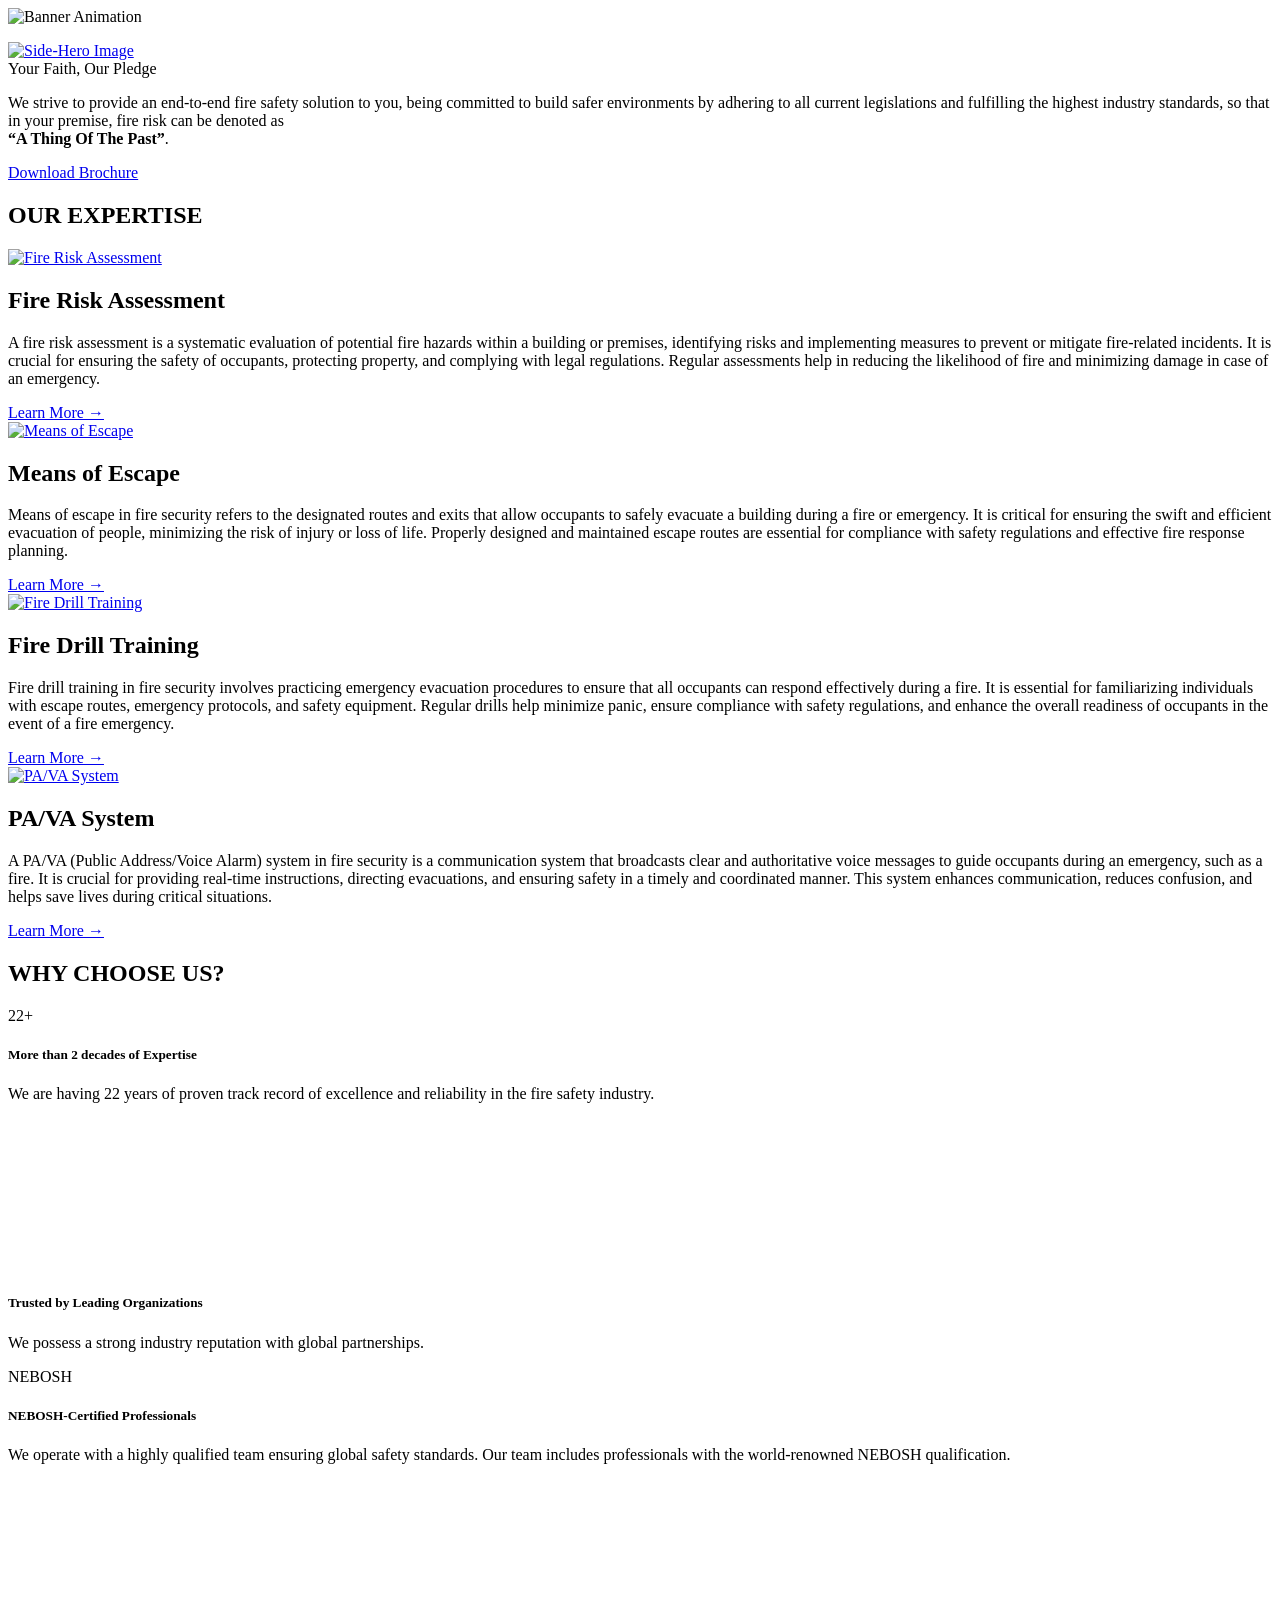
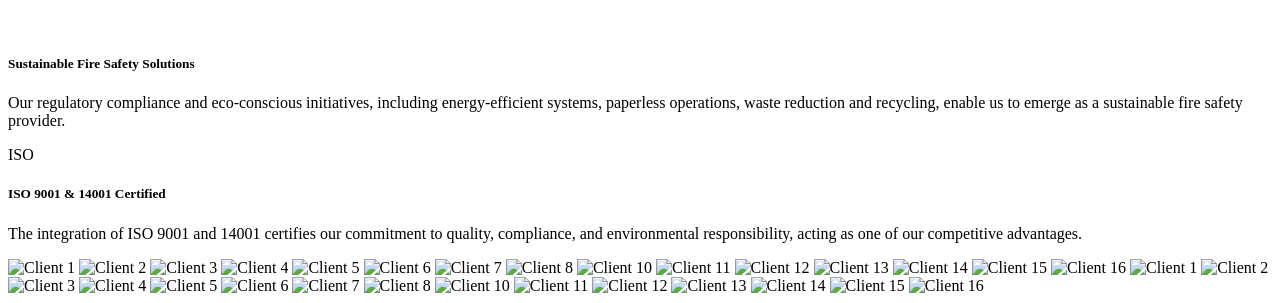
==== index.html @ bd14c338 "Update: 2026-01-04 16:46:43" ====
<!DOCTYPE html>
<html lang="en">

<head>
    <meta charset="UTF-8">
    <meta http-equiv="Content-Type" content="text/html;charset=UTF-8">
    <meta name="viewport" content="width=device-width, initial-scale=1.0">
    <meta name="description" content="Home | Aashtha Fire Engineers">
    <title>Home | Aashtha Fire Engineers</title>


    <!-- Linked CSS  -->
    <link rel="stylesheet" href="/styles/base.css">
    <link rel="stylesheet" href="/styles/shared/header.css">
    <link rel="stylesheet" href="/styles/shared/footer.css">
    <link rel="stylesheet" href="/styles/specific/home.css">
</head>

<body>
    <!-- Header Placeholder -->
    <div id="header-container"></div>

    <!-- Page Content -->
    <main id="main">
        <!-- Hero Section -->
        <section class="hero">

            <div class="hero-wrapper">
                <img src="/assets/media/fireVideo.webp" alt="Banner Animation">
                <div class="hero-overlay"></div>
            </div>

            <div class="hero-content">
                <div class="pages-box">
                    <div class="pages">
                        <p id="hero-heading"></p>
                        <a href="#" id="hero-link"><img id="hero-image" src="" alt="Side-Hero Image"></a>
                    </div>
                </div>
                <div class="intro">
                    <span>Your Faith, Our Pledge</span>
                    <p>We strive to provide an end-to-end fire safety solution to you,
                        being
                        committed to build safer environments by adhering to all current legislations and fulfilling the
                        highest
                        industry standards, so that in your premise, fire risk can be denoted as<br><strong>“A Thing Of The
                            Past”</strong>.
                    </p>
                    <a href="/"  id="downloadLink" class="download-brochure">Download Brochure</a>
                </div>
            </div>            
            
        </section>

        <!-- Quick Links  -->
        <section class="quick-links-container">
            <h1>OUR EXPERTISE</h1>
            <div class="quick-links">
                <div class="link-image">
                    <a href="../pages/fra.html"><img src="assets/images/siteImages/fraSmall.webp" id="linkImage"
                            alt="Fire Risk Assessment"></a>
                </div>
                <div class="link-info">
                    <h2>Fire Risk Assessment</h2>
                    <p>A fire risk assessment is a systematic evaluation of potential fire hazards within a
                        building or
                        premises, identifying risks and implementing measures to prevent or mitigate
                        fire-related
                        incidents. It is crucial for ensuring the safety of occupants, protecting property, and
                        complying with legal regulations. Regular assessments help in reducing the likelihood of
                        fire
                        and minimizing damage in case of an emergency.</p>
                    <a href="../pages/fra.html" class="serviceLink">Learn More →</a>
                </div>
            </div>
            <div class="quick-links">
                <div class="link-image">
                    <a href="../pages/escape.html"><img src="assets/images/siteImages/escapeSmall.webp" id="linkImage"
                            alt="Means of Escape"></a>
                </div>
                <div class="link-info">
                    <h2>Means of Escape</h2>
                    <p>Means of escape in fire security refers to the designated routes and exits that allow
                        occupants
                        to safely evacuate a building during a fire or emergency. It is critical for ensuring
                        the swift
                        and efficient evacuation of people, minimizing the risk of injury or loss of life.
                        Properly
                        designed and maintained escape routes are essential for compliance with safety
                        regulations and
                        effective fire response planning.</p>
                    <a href="../pages/escape.html" class="serviceLink">Learn More →</a>
                </div>
            </div>
            <div class="quick-links">
                <div class="link-image">
                    <a href="../pages/firedrill.html"><img src="assets/images/siteImages/firedrill.webp" id="linkImage"
                            alt="Fire Drill Training"></a>
                </div>
                <div class="link-info">
                    <h2>Fire Drill Training</h2>
                    <p>Fire drill training in fire security involves practicing emergency evacuation procedures
                        to
                        ensure that all occupants can respond effectively during a fire. It is essential for
                        familiarizing individuals with escape routes, emergency protocols, and safety equipment.
                        Regular
                        drills help minimize panic, ensure compliance with safety regulations, and enhance the
                        overall
                        readiness of occupants in the event of a fire emergency.</p>
                    <a href="../pages/firedrill.html" class="serviceLink">Learn More →</a>
                </div>
            </div>
            <div class="quick-links">
                <div class="link-image">
                    <a href="../pages/pava.html"><img src="assets/images/siteImages/pava.webp" id="linkImage"
                            alt="PA/VA System"></a>
                </div>
                <div class="link-info">
                    <h2>PA/VA System</h2>
                    <p>A PA/VA (Public Address/Voice Alarm) system in fire security is a communication system
                        that
                        broadcasts clear and authoritative voice messages to guide occupants during an
                        emergency, such
                        as a fire. It is crucial for providing real-time instructions, directing evacuations,
                        and
                        ensuring safety in a timely and coordinated manner. This system enhances communication,
                        reduces
                        confusion, and helps save lives during critical situations.</p>

                    <a href="../pages/pava.html" class="serviceLink">Learn More →</a>
                </div>
            </div>
        </section>

        <section class="why-us">
            <h2>WHY CHOOSE US?</h2>

            <div class="card-wrapper">
                <div class="card-container">
                    <span>22+</span>
                    <h5>More than 2 decades of Expertise</h5>
                    <p>We are having 22 years of proven track record of excellence and reliability in the fire safety industry.</p>
                </div>
                <div class="card-container">
                    <span><svg class="icon"><use href="../assets/icons.svg#trust-icon" /></svg></span>
                    <h5>Trusted by Leading Organizations</h5>
                    <p>We possess a strong industry reputation with global partnerships.</p>
                </div>
                <div class="card-container">
                    <span>NEBOSH</span>
                    <h5>NEBOSH-Certified Professionals</h5>
                    <p>We operate with a highly qualified team ensuring global safety standards. Our team includes professionals with the world-renowned NEBOSH qualification.</p>
                </div>
                <div class="card-container">
                    <span><svg class="icon"><use href="../assets/icons.svg#sustain-icon" /></svg></span>
                    <h5>Sustainable Fire Safety Solutions</h5>
                    <p>Our regulatory compliance and eco-conscious initiatives, including energy-efficient systems, paperless operations, waste reduction and recycling, enable us to emerge as a sustainable fire safety provider.</p>
                </div>
                <div class="card-container">
                    <span>ISO</span>
                    <h5>ISO 9001 & 14001 Certified</h5>
                    <p>The integration of ISO 9001 and 14001 certifies our commitment to quality, compliance, and environmental responsibility, acting as one of our competitive advantages.</p>
                </div>
            </div>

        </section>

        <section class="clients-section">
            <div class="marquee-container">
                <div class="marquee-track">
                    <img src="assets/images/clients/a.webp" class="client-logo" alt="Client 1">
                    <img src="assets/images/clients/b.webp" class="client-logo" alt="Client 2">
                    <img src="assets/images/clients/c.webp" class="client-logo" alt="Client 3">
                    <img src="assets/images/clients/d.webp" class="client-logo" alt="Client 4">
                    <img src="assets/images/clients/e.webp" class="client-logo" alt="Client 5">
                    <img src="assets/images/clients/f.webp" class="client-logo" alt="Client 6">
                    <img src="assets/images/clients/g.webp" class="client-logo" alt="Client 7">
                    <img src="assets/images/clients/h.webp" class="client-logo" alt="Client 8">
                    <img src="assets/images/clients/j.webp" class="client-logo" alt="Client 10">
                    <img src="assets/images/clients/k.webp" class="client-logo" alt="Client 11">
                    <img src="assets/images/clients/l.webp" class="client-logo" alt="Client 12">
                    <img src="assets/images/clients/m.webp" class="client-logo" alt="Client 13">
                    <img src="assets/images/clients/n.webp" class="client-logo" alt="Client 14">
                    <img src="assets/images/clients/o.webp" class="client-logo" alt="Client 15">
                    <img src="assets/images/clients/p.webp" class="client-logo" alt="Client 16">

                    <img src="assets/images/clients/a.webp" class="client-logo" alt="Client 1">
                    <img src="assets/images/clients/b.webp" class="client-logo" alt="Client 2">
                    <img src="assets/images/clients/c.webp" class="client-logo" alt="Client 3">
                    <img src="assets/images/clients/d.webp" class="client-logo" alt="Client 4">
                    <img src="assets/images/clients/e.webp" class="client-logo" alt="Client 5">
                    <img src="assets/images/clients/f.webp" class="client-logo" alt="Client 6">
                    <img src="assets/images/clients/g.webp" class="client-logo" alt="Client 7">
                    <img src="assets/images/clients/h.webp" class="client-logo" alt="Client 8">
                    <img src="assets/images/clients/j.webp" class="client-logo" alt="Client 10">
                    <img src="assets/images/clients/k.webp" class="client-logo" alt="Client 11">
                    <img src="assets/images/clients/l.webp" class="client-logo" alt="Client 12">
                    <img src="assets/images/clients/m.webp" class="client-logo" alt="Client 13">
                    <img src="assets/images/clients/n.webp" class="client-logo" alt="Client 14">
                    <img src="assets/images/clients/o.webp" class="client-logo" alt="Client 15">
                    <img src="assets/images/clients/p.webp" class="client-logo" alt="Client 16">
                </div>
            </div>
        </section>

    </main>

    <!-- Footer Placeholder -->
    <div id="footer-container"></div>

    <!-- JavaScript -->
    <script src="scripts/main.js"></script>
</body>

</html>
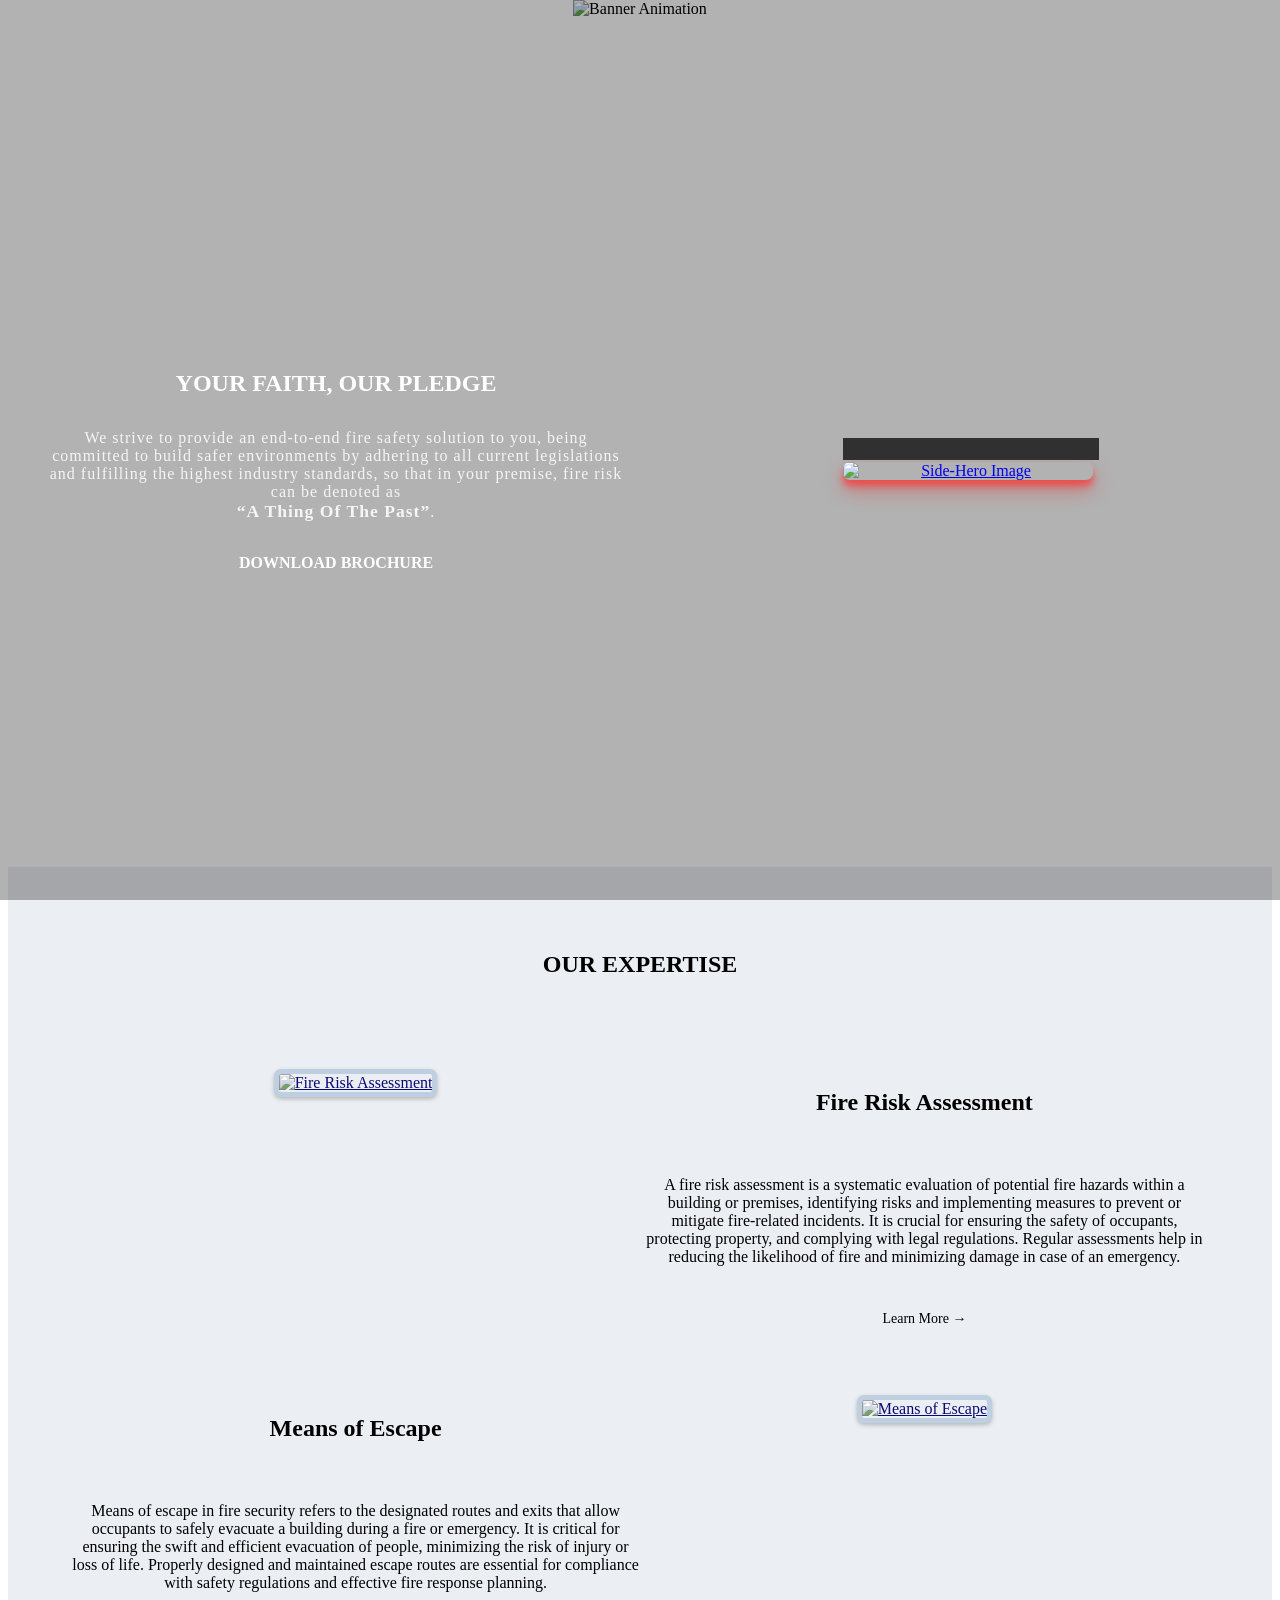
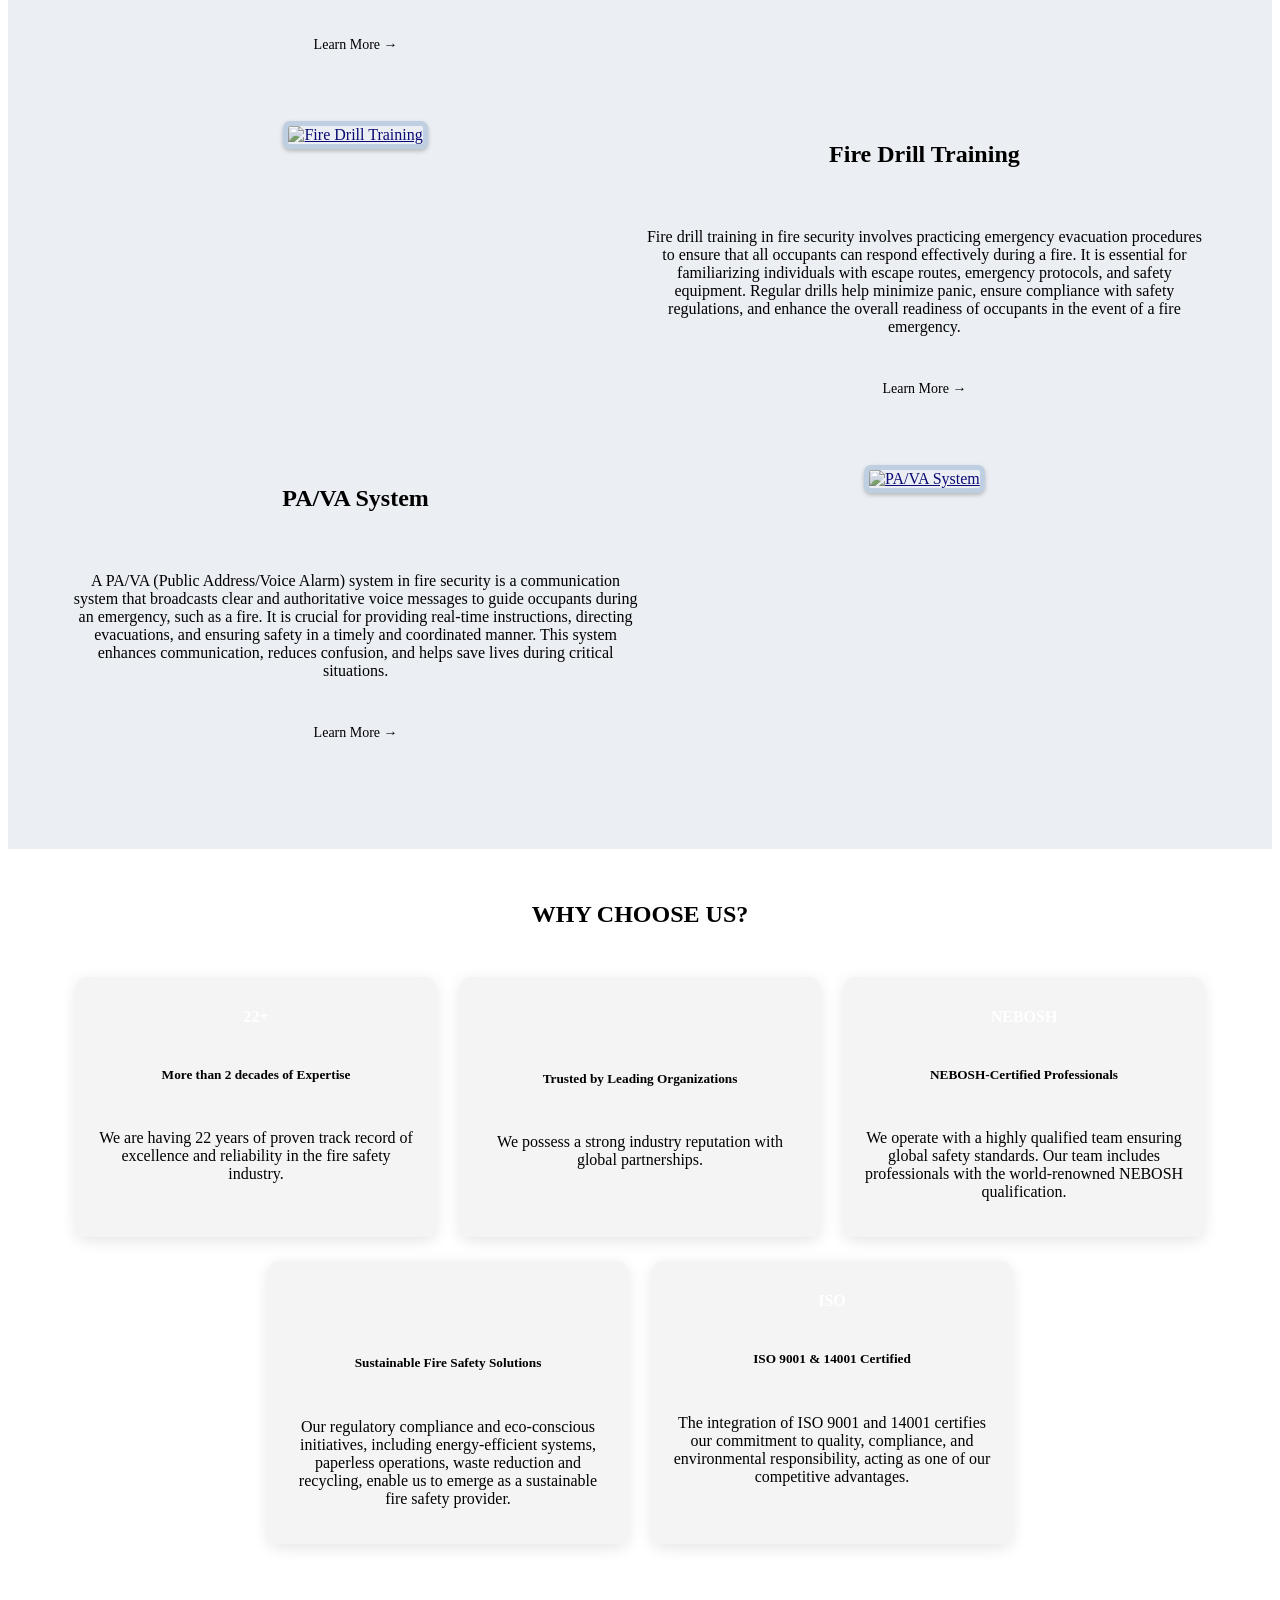
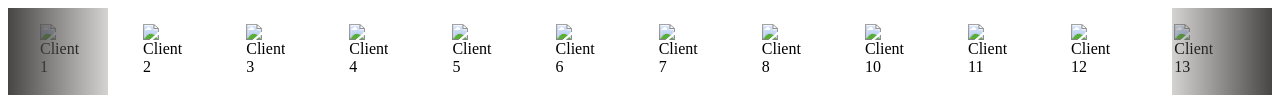
==== commit 6c9026aa: "Update: 2026-01-18 18:08:21" ====
--- a/index.html
+++ b/index.html
@@ -57,7 +57,7 @@
             <h1>OUR EXPERTISE</h1>
             <div class="quick-links">
                 <div class="link-image">
-                    <a href="../pages/fra.html"><img src="assets/images/siteImages/fraSmall.webp" id="linkImage"
+                    <a href="/pages/fra.html"><img src="/assets/images/siteImages/fraSmall.webp" id="linkImage"
                             alt="Fire Risk Assessment"></a>
                 </div>
                 <div class="link-info">
@@ -70,12 +70,12 @@
                         complying with legal regulations. Regular assessments help in reducing the likelihood of
                         fire
                         and minimizing damage in case of an emergency.</p>
-                    <a href="../pages/fra.html" class="serviceLink">Learn More →</a>
-                </div>
-            </div>
-            <div class="quick-links">
-                <div class="link-image">
-                    <a href="../pages/escape.html"><img src="assets/images/siteImages/escapeSmall.webp" id="linkImage"
+                    <a href="/pages/fra.html" class="serviceLink">Learn More →</a>
+                </div>
+            </div>
+            <div class="quick-links">
+                <div class="link-image">
+                    <a href="/pages/escape.html"><img src="/assets/images/siteImages/escapeSmall.webp" id="linkImage"
                             alt="Means of Escape"></a>
                 </div>
                 <div class="link-info">
@@ -89,12 +89,12 @@
                         designed and maintained escape routes are essential for compliance with safety
                         regulations and
                         effective fire response planning.</p>
-                    <a href="../pages/escape.html" class="serviceLink">Learn More →</a>
-                </div>
-            </div>
-            <div class="quick-links">
-                <div class="link-image">
-                    <a href="../pages/firedrill.html"><img src="assets/images/siteImages/firedrill.webp" id="linkImage"
+                    <a href="/pages/escape.html" class="serviceLink">Learn More →</a>
+                </div>
+            </div>
+            <div class="quick-links">
+                <div class="link-image">
+                    <a href="/pages/firedrill.html"><img src="/assets/images/siteImages/firedrill.webp" id="linkImage"
                             alt="Fire Drill Training"></a>
                 </div>
                 <div class="link-info">
@@ -107,12 +107,12 @@
                         drills help minimize panic, ensure compliance with safety regulations, and enhance the
                         overall
                         readiness of occupants in the event of a fire emergency.</p>
-                    <a href="../pages/firedrill.html" class="serviceLink">Learn More →</a>
-                </div>
-            </div>
-            <div class="quick-links">
-                <div class="link-image">
-                    <a href="../pages/pava.html"><img src="assets/images/siteImages/pava.webp" id="linkImage"
+                    <a href="/pages/firedrill.html" class="serviceLink">Learn More →</a>
+                </div>
+            </div>
+            <div class="quick-links">
+                <div class="link-image">
+                    <a href="/pages/pava.html"><img src="/assets/images/siteImages/pava.webp" id="linkImage"
                             alt="PA/VA System"></a>
                 </div>
                 <div class="link-info">
@@ -127,7 +127,7 @@
                         reduces
                         confusion, and helps save lives during critical situations.</p>
 
-                    <a href="../pages/pava.html" class="serviceLink">Learn More →</a>
+                    <a href="/pages/pava.html" class="serviceLink">Learn More →</a>
                 </div>
             </div>
         </section>
@@ -142,7 +142,7 @@
                     <p>We are having 22 years of proven track record of excellence and reliability in the fire safety industry.</p>
                 </div>
                 <div class="card-container">
-                    <span><svg class="icon"><use href="../assets/icons.svg#trust-icon" /></svg></span>
+                    <span><svg class="icon"><use href="/assets/icons.svg#trust-icon" /></svg></span>
                     <h5>Trusted by Leading Organizations</h5>
                     <p>We possess a strong industry reputation with global partnerships.</p>
                 </div>
@@ -152,7 +152,7 @@
                     <p>We operate with a highly qualified team ensuring global safety standards. Our team includes professionals with the world-renowned NEBOSH qualification.</p>
                 </div>
                 <div class="card-container">
-                    <span><svg class="icon"><use href="../assets/icons.svg#sustain-icon" /></svg></span>
+                    <span><svg class="icon"><use href="/assets/icons.svg#sustain-icon" /></svg></span>
                     <h5>Sustainable Fire Safety Solutions</h5>
                     <p>Our regulatory compliance and eco-conscious initiatives, including energy-efficient systems, paperless operations, waste reduction and recycling, enable us to emerge as a sustainable fire safety provider.</p>
                 </div>
@@ -168,37 +168,37 @@
         <section class="clients-section">
             <div class="marquee-container">
                 <div class="marquee-track">
-                    <img src="assets/images/clients/a.webp" class="client-logo" alt="Client 1">
-                    <img src="assets/images/clients/b.webp" class="client-logo" alt="Client 2">
-                    <img src="assets/images/clients/c.webp" class="client-logo" alt="Client 3">
-                    <img src="assets/images/clients/d.webp" class="client-logo" alt="Client 4">
-                    <img src="assets/images/clients/e.webp" class="client-logo" alt="Client 5">
-                    <img src="assets/images/clients/f.webp" class="client-logo" alt="Client 6">
-                    <img src="assets/images/clients/g.webp" class="client-logo" alt="Client 7">
-                    <img src="assets/images/clients/h.webp" class="client-logo" alt="Client 8">
-                    <img src="assets/images/clients/j.webp" class="client-logo" alt="Client 10">
-                    <img src="assets/images/clients/k.webp" class="client-logo" alt="Client 11">
-                    <img src="assets/images/clients/l.webp" class="client-logo" alt="Client 12">
-                    <img src="assets/images/clients/m.webp" class="client-logo" alt="Client 13">
-                    <img src="assets/images/clients/n.webp" class="client-logo" alt="Client 14">
-                    <img src="assets/images/clients/o.webp" class="client-logo" alt="Client 15">
-                    <img src="assets/images/clients/p.webp" class="client-logo" alt="Client 16">
-
-                    <img src="assets/images/clients/a.webp" class="client-logo" alt="Client 1">
-                    <img src="assets/images/clients/b.webp" class="client-logo" alt="Client 2">
-                    <img src="assets/images/clients/c.webp" class="client-logo" alt="Client 3">
-                    <img src="assets/images/clients/d.webp" class="client-logo" alt="Client 4">
-                    <img src="assets/images/clients/e.webp" class="client-logo" alt="Client 5">
-                    <img src="assets/images/clients/f.webp" class="client-logo" alt="Client 6">
-                    <img src="assets/images/clients/g.webp" class="client-logo" alt="Client 7">
-                    <img src="assets/images/clients/h.webp" class="client-logo" alt="Client 8">
-                    <img src="assets/images/clients/j.webp" class="client-logo" alt="Client 10">
-                    <img src="assets/images/clients/k.webp" class="client-logo" alt="Client 11">
-                    <img src="assets/images/clients/l.webp" class="client-logo" alt="Client 12">
-                    <img src="assets/images/clients/m.webp" class="client-logo" alt="Client 13">
-                    <img src="assets/images/clients/n.webp" class="client-logo" alt="Client 14">
-                    <img src="assets/images/clients/o.webp" class="client-logo" alt="Client 15">
-                    <img src="assets/images/clients/p.webp" class="client-logo" alt="Client 16">
+                    <img src="/assets/images/clients/a.webp" class="client-logo" alt="Client 1">
+                    <img src="/assets/images/clients/b.webp" class="client-logo" alt="Client 2">
+                    <img src="/assets/images/clients/c.webp" class="client-logo" alt="Client 3">
+                    <img src="/assets/images/clients/d.webp" class="client-logo" alt="Client 4">
+                    <img src="/assets/images/clients/e.webp" class="client-logo" alt="Client 5">
+                    <img src="/assets/images/clients/f.webp" class="client-logo" alt="Client 6">
+                    <img src="/assets/images/clients/g.webp" class="client-logo" alt="Client 7">
+                    <img src="/assets/images/clients/h.webp" class="client-logo" alt="Client 8">
+                    <img src="/assets/images/clients/j.webp" class="client-logo" alt="Client 10">
+                    <img src="/assets/images/clients/k.webp" class="client-logo" alt="Client 11">
+                    <img src="/assets/images/clients/l.webp" class="client-logo" alt="Client 12">
+                    <img src="/assets/images/clients/m.webp" class="client-logo" alt="Client 13">
+                    <img src="/assets/images/clients/n.webp" class="client-logo" alt="Client 14">
+                    <img src="/assets/images/clients/o.webp" class="client-logo" alt="Client 15">
+                    <img src="/assets/images/clients/p.webp" class="client-logo" alt="Client 16">
+
+                    <img src="/assets/images/clients/a.webp" class="client-logo" alt="Client 1">
+                    <img src="/assets/images/clients/b.webp" class="client-logo" alt="Client 2">
+                    <img src="/assets/images/clients/c.webp" class="client-logo" alt="Client 3">
+                    <img src="/assets/images/clients/d.webp" class="client-logo" alt="Client 4">
+                    <img src="/assets/images/clients/e.webp" class="client-logo" alt="Client 5">
+                    <img src="/assets/images/clients/f.webp" class="client-logo" alt="Client 6">
+                    <img src="/assets/images/clients/g.webp" class="client-logo" alt="Client 7">
+                    <img src="/assets/images/clients/h.webp" class="client-logo" alt="Client 8">
+                    <img src="/assets/images/clients/j.webp" class="client-logo" alt="Client 10">
+                    <img src="/assets/images/clients/k.webp" class="client-logo" alt="Client 11">
+                    <img src="/assets/images/clients/l.webp" class="client-logo" alt="Client 12">
+                    <img src="/assets/images/clients/m.webp" class="client-logo" alt="Client 13">
+                    <img src="/assets/images/clients/n.webp" class="client-logo" alt="Client 14">
+                    <img src="/assets/images/clients/o.webp" class="client-logo" alt="Client 15">
+                    <img src="/assets/images/clients/p.webp" class="client-logo" alt="Client 16">
                 </div>
             </div>
         </section>
@@ -209,7 +209,7 @@
     <div id="footer-container"></div>
 
     <!-- JavaScript -->
-    <script src="scripts/main.js"></script>
+    <script src="/scripts/main.js"></script>
 </body>
 
 </html>
--- a/styles/shared/header.css
+++ b/styles/shared/header.css
@@ -0,0 +1,320 @@
+
+/* Header Styles */
+
+.header-content {
+    width: 100%;
+    z-index: 1000;
+    background: white !important;
+    position: fixed;
+    display: flex;
+    align-items: center;
+    box-shadow: 0 4px 6px #25000023;
+    padding: 0 5%;
+    gap: 0.2rem;
+}
+
+/* Header Image  */
+
+.logo-img {
+    width: 55px;
+    height: auto;
+}
+.logo-img img {
+    width: 100%;
+    height: 100%;
+    object-fit: cover;
+}
+
+/* Header Title  */
+
+.title {
+    display: flex;
+    flex-direction: column;
+    flex: 1;
+    text-align: flex-start;
+    line-height: 0.9;
+    /* border: solid red 2px; */
+}
+
+.title #name {
+    font-family: "FlatBrush";
+    color: var(--logo-red);
+    font-size: 39px;
+}
+.title #tag {
+    color: black;
+    font-family: "VarelaRound";
+    font-size: 10.1px;
+    text-transform: uppercase;
+    font-weight: bolder;
+}
+
+/* Menu Button  */
+.menu-btn {
+    border-radius: 50%;
+    width: 45px;
+    height: 45px;
+    font-size: 22px;
+    font-weight: bolder;
+    color: white;
+    background: var(--logo-red);
+}
+
+
+/* Mobile Nav  */
+.mobile-nav {
+    position: fixed;
+    top: 70px;
+    left: 0;
+    width: 85%;
+    height: 100vh;
+    background-color: var(--shadow-gray);
+    border: solid var(--logo-red) 2px;
+    border-left: none;
+    transform: translateX(-100%);
+    transition: transform 0.3s ease;
+    display: flex;
+    flex-direction: column;
+    /* text-align: left; */
+    border-radius: 7px;
+    /* align-items: left; */
+    padding: 1.5rem;
+    overflow-y: scroll;
+}
+.mobile-nav.open {
+    transform: translateX(0);
+}
+
+.mobile-nav .cta2{
+    align-self: center;
+    margin-bottom: 1.5rem;
+    /* width: 100%; */
+}
+.mobile-nav .brochure{
+    align-self: center;
+    margin-top: 1.5rem;
+    /* width: 100%; */
+}
+
+/* .download-brochure {
+    background: var(--sapphire);
+    border: solid var(--logo-red) 2px;
+    color: white;
+    font-family: "HanumanBold";
+    padding: 0.5rem 1.5rem;
+    text-decoration: none;
+    border-radius: 7px;
+    font-weight: bold;
+    text-transform: uppercase;
+} */
+
+.mobile-nav-links{
+    /* margin: 1.5rem; */
+    /* padding: 0.5rem; */
+    background: white;
+    display: flex;
+    flex-direction: column;
+    /* width: 70%; */
+}
+
+.mobile-nav-links a {
+    text-decoration: none;
+    /* display: flex; */
+    font-family: "HanumanBold";
+    /* align-items: center; */
+    /* border: solid; */
+    /* width: 70%; */
+    color: var(--logo-red);
+    margin: 0.5rem;
+    /* border: solid black 1px; */
+    /* background-color: #D3DDDE; */
+}
+
+
+/* Mobile Nav - Submenu  */
+.mobile-nav .submenu {
+    display: flex;
+    flex-direction: column;
+    position: relative;
+    /* width: 100%; */
+    /* border-left: solid 2px red; */
+    /* border-right: solid 2px red; */
+    /* border-radius: 7px; */
+}
+
+.mobile-nav .submenu a{
+    background-color: rgba(247, 243, 243, 0.59);
+    /* margin: 2px; */
+    /* border-radius: 7px; */
+    color: var(--dark-blue);
+    font-family: "RaleWaySemiBold";
+    margin-left: 1.5rem;
+    /* padding-right: 5px; */
+    /* width: 100%; */
+    
+}
+.mobile-nav .submenu.show {
+    display: flex;
+    flex-direction: column;
+    max-height: none;
+    opacity: 1;
+    text-align: left;
+}
+
+.mobile-nav .icon{
+    /* display: inline-block; */
+    /* color: red; */
+    /* fill: currentColor; */
+    width: 22px;
+    height: 22px;
+    /* flex-shrink: 0; */
+    /* vertical-align: sub; */
+}
+
+
+
+/* Desktop Nav  */
+.nav-container {
+    flex-grow: 0.2;
+    display: none;
+    /* border: solid red 2px; */
+}
+.nav-links {
+    display: flex;
+    align-items: baseline;
+    justify-content: space-around;
+    display: none;
+    margin-top: 9px;
+    gap: 0.5rem;
+}
+.nav-links a {
+    font-family: "HanumanBold";
+    color: var(--shadow-gray);
+    text-decoration: none;
+    transition: color 0.3s ease;
+    padding: 5px;
+}
+.nav-links a:hover {
+    color: blue;
+    /* color: #3498db; */
+}
+.nav-links a span {
+    display: inline-block;
+    transition: transform 0.5s ease, color 0.5s ease;
+}
+.nav-links a:hover span {
+    transform: rotate(90deg);
+}
+
+.nav-links a.nav-link.isActive {
+    color: var(--logo-red);
+    font-weight: bold;
+    position: relative;
+}
+
+
+/* Desktop Nav - Submenu  */
+.nav-links .has-submenu {
+    position: relative;
+}
+.nav-links .has-submenu:hover .submenu {
+    max-height: 375px;
+    opacity: 1;
+    visibility: visible;
+}
+.nav-links .submenu {
+    position: absolute;
+    background-color: var(--logo-red);
+    min-width: 285px;
+    width: 100%;
+    box-shadow: 0 6px 8px rgba(0, 0, 0, 0.422);
+    border-radius: 4px;
+    left: 0;
+    opacity: 0;
+    visibility: hidden;
+    transition: all 0.5s ease;
+    max-height: 0;
+    overflow: hidden;
+    padding-left: 3px;
+}
+.nav-links .submenu a {
+    display: block;
+    margin: 2px 0 2px 2px;
+    font-size: 0.875rem;
+    background-color: #D3DDDE;
+    color: var(--sapphire);
+}
+.nav-links .submenu a:hover {
+    background-color: var(--logo-red) !important;
+}
+
+.nav-links a.submenu-toggle.isActive {
+    color: var(--logo-red);
+    font-weight: bold;
+    position: relative;
+}
+
+/* CTA  */
+.cta{
+    display: none;
+}
+.cta a {
+    /* color: white; */
+    color: var(--sapphire);
+    font-family: "VarelaRound";
+    font-size: var(--text-sm);
+    border: solid black 2px;
+    background: var(--logo-red);
+}
+.cta a:hover {
+    background: var(--sapphire);
+    border: solid var(--logo-red) 2px;
+}
+.cta-button {
+    text-decoration: none;
+    border-radius: 25px;
+    text-transform: uppercase;
+    font-weight: bolder;
+    padding: 7px 11px;
+}
+
+/* CTA 2  */
+.cta2 a {
+    color: white;
+    font-family: "VarelaRound";
+    font-size: var(--text-sm);
+    border: solid black 2px;
+    background: var(--logo-red);
+    padding: 7px 11px;
+}
+.cta2 a:hover {
+    background: var(--sapphire);
+    border: solid var(--logo-red) 2px;
+}
+.cta2-button {
+    text-decoration: none;
+    border-radius: 25px;
+    text-transform: uppercase;
+    font-weight: bolder;
+}
+
+
+/* Breakpoints  */
+@media (min-width: 992px) {
+    .menu-btn {
+        display: none;
+    }
+    .mobile-nav {
+        display: none; 
+    }
+    .nav-container{
+        display: block;
+    }
+    .nav-links {
+        display: flex;
+    }
+    .cta{
+        display: block;
+    }
+
+}
--- a/styles/specific/home.css
+++ b/styles/specific/home.css
@@ -0,0 +1,436 @@
+#header-container {
+    top: 0;
+    position: absolute;
+}
+
+/* Home Page  */
+
+#main {
+    margin-top: 75px;
+}
+
+/* HERO SECTION */
+
+.hero {
+    height: 88vh;
+    display: flex;
+    justify-content: center;
+    flex-direction: column;
+    text-align: center;
+}
+
+.hero-wrapper {
+    position: absolute;
+    top: 0;
+    left: 0;
+    width: 100%;
+    height: 100%;
+    overflow: hidden;
+}
+
+.hero-wrapper img {
+    width: 100%;
+    height: 100%;
+    object-fit: cover;
+}
+
+.hero-overlay {
+    position: absolute;
+    top: 0;
+    left: 0;
+    width: 100%;
+    height: 100%;
+    background: rgba(0, 0, 0, 0.3);
+}
+
+.hero-content {
+    z-index: 2;
+    color: white;
+    height: 100%;
+    display: flex;
+    flex-direction: column;
+    justify-content: center;
+}
+
+.pages-box, .intro{
+    width: 100%;
+}
+
+.pages{
+    position: relative;
+    display: inline-block;
+}
+
+.pages p{
+    position: absolute;
+    color: var(--yellow);
+    font-family: "HanumanBold";
+    background: rgba(29, 28, 28, 0.863);
+    bottom: 25%;
+    width: 100%;
+    padding: 11px 3px;
+}
+.pages img{
+    width: 30vw;
+    min-width: 250px;
+    border: solid var(--logo-red) 2px;
+    border-radius: 7px;
+    background-position: fill;
+    box-shadow: rgba(241, 29, 29, 0.39) 0px 10px 20px, rgba(252, 64, 64, 0.719) 0px 6px 6px;    
+}
+
+/* INTRO */
+
+.intro {
+    text-align: center;
+    padding: 1.5rem;
+}
+
+.intro span{
+    font-family: "VarelaRound";
+    font-weight: bolder;
+    font-size: 1.5rem;
+    text-transform: uppercase;
+    color: var(--logo-red);
+}
+
+.intro p {
+    font-family: "HanumanBold";
+    letter-spacing: 1px;
+    color: whitesmoke;
+    padding: 1rem;
+}
+
+.intro p strong {
+    font-family: "FlatBrush";
+    font-size: 1.1rem;
+    color: var(--yellow);
+}
+
+.download-brochure {
+    background: var(--sapphire);
+    border: solid var(--logo-red) 2px;
+    color: white;
+    font-family: "HanumanBold";
+    padding: 0.5rem 1.5rem;
+    text-decoration: none;
+    border-radius: 7px;
+    font-weight: bold;
+    text-transform: uppercase;
+}
+
+.download-brochure:hover{
+    background: var(--logo-red);
+    color: white;
+}
+
+/* QUICK LINKS  */
+
+.quick-links-container {
+    width: 100%;
+    background: #EBEEF3;
+    text-align: center;
+    padding: 2.5rem 0;
+}
+
+.quick-links-container>h1 {
+    color: var(--sapphire);
+    padding: 1.5rem 0.5rem 0.5rem 0.5rem;
+    position: relative;
+    display: inline-block;
+}
+
+.quick-links-container>h1::after {
+    content: '';
+    position: absolute;
+    bottom: 0;
+    width: 50%;
+    height: 4px;
+    background: var(--logo-red);
+    left: 50%;
+    transform: translateX(-50%);
+    border-radius: 25px;
+}
+
+.quick-links {
+    display: flex;
+    flex-direction: column;
+    margin: 5%;
+}
+
+.link-image,
+.link-info {
+    flex: 1;
+}
+
+.link-image {
+    display: flex;
+    align-items: center;
+    justify-content: center;
+}
+
+.link-image a {
+    width: 75%;
+    height: 100%;
+}
+
+.link-image img {
+    width: 100%;
+    height: 100%;
+    object-fit: fill;
+    border-radius: 7px;
+    border: solid #2195f34f 5px;
+    filter: grayscale(55%);
+    box-shadow: 0 2px 4px rgba(68, 62, 62, 0.312);
+}
+
+.link-image img:hover {
+    transform: scale(1.05);
+    filter: grayscale(0%);
+    border: solid var(--logo-red) 5px;
+    border-radius: 0px;
+}
+
+.link-info {
+    display: flex;
+    flex-direction: column;
+    justify-content: center;
+    gap: 1.5rem;
+}
+
+.link-info h2 {
+    color: var(--trust-blue);
+}
+
+.link-info P {
+    font-family: "RalewaySemiBold";
+    font-size: var(--text-lg);
+}
+
+.link-info a {
+    align-self: center;
+    padding: 5px 7px;
+    background: var(--logo-red);
+    border-radius: 25px;
+    font-family: "HanumanBold";
+    color: var(--sapphire);
+    border: 2px solid var(--sapphire);
+    display: inline block;
+    font-size: 0.875rem;
+    text-decoration: none;
+}
+
+.link-info a:hover {
+    background: #003366;
+    border-color: var(--flame-logo);
+    border: 2px solid var(--logo-red);
+    color: var(--logo-red);
+}
+
+/* WHY US  */
+
+.why-us{
+    padding: 2rem 0;
+    text-align: center;
+}
+
+.why-us>h2{
+    position: relative;
+    display: inline-block;
+    padding-bottom: 5px;
+    color: var(--shadow-gray);
+}
+.why-us h2::after {
+    content: '';
+    position: absolute;
+    bottom: 0;
+    width: 50%;
+    height: 4px;
+    background: var(--logo-red);
+    left: 50%;
+    transform: translateX(-50%);
+    border-radius: 25px;
+}
+.card-wrapper{
+    display: flex;
+    flex-wrap: wrap;
+    gap: 1.5rem;
+    margin: 1.5rem;
+    justify-content: center;
+}
+.card-container{
+    display: flex;
+    flex-direction: column;
+    background: #eeeeee9f;
+    border-radius: 10px;
+    padding: 20px;
+    box-shadow: 0 4px 15px rgba(0, 0, 0, 0.1);
+    min-width: 280px;
+    max-width: 320px;
+    flex: 1 1 250px;
+    transition: transform 0.3s ease, box-shadow 0.3s ease;
+    gap: 0.5rem;
+    border: solid var(--sapphire) 2px;
+}
+.card-container:hover {
+    transform: translateY(-5px);
+    box-shadow: 0 6px 20px rgba(0, 0, 0, 0.15);
+    border: solid var(--logo-red) 2px;
+}
+
+.card-container span{
+    background: var(--sapphire);
+    padding: 11px;
+    color: white;
+    border-radius: 9px;
+    align-self: center;
+    font-weight: bolder;
+}
+.card-container h5{
+    color: var(--sapphire);
+}
+
+.card-container span .icon{
+    color: white;
+    fill: currentColor;
+    display: block;
+    margin: 0 auto;
+    width: 22px;
+    height: 22px;
+    box-sizing: content-box;
+}
+
+/* CLIENTS SCETION  */
+
+.clients-section {
+    background: rgb(255, 255, 255);
+    padding: 0.5rem 0;
+    position: relative;
+    overflow: hidden;
+}
+
+.marquee-container {
+    display: flex;
+    width: 100%;
+    position: relative;
+}
+
+.marquee-track {
+    display: flex;
+    animation: marquee 30s linear infinite;
+    padding: 1rem 0;
+}
+
+.client-logo {
+    height: 55px;
+    margin: 0 2rem;
+    /* filter: grayscale(30%); */
+    /* opacity: 0.7; */
+    transition: all 0.3s ease;
+}
+
+.client-logo:hover {
+    /* filter: grayscale(0%); */
+    /* opacity: 1; */
+    transform: scale(1.5);
+}
+
+.marquee-container::after {
+    content: '';
+    position: absolute;
+    top: 0;
+    right: 0;
+    bottom: 0;
+    width: 100px;
+    background: linear-gradient(90deg, rgba(91, 87, 85, 0.262) 0%, rgb(72, 70, 69) 100%);
+    z-index: 2;
+}
+
+.marquee-container::before {
+    content: '';
+    position: absolute;
+    top: 0;
+    left: 0;
+    bottom: 0;
+    width: 100px;
+    background: linear-gradient(90deg, rgb(72, 70, 69) 0%, rgba(91, 87, 85, 0.262) 100%);
+    z-index: 2;
+}
+
+/* MEDIA QUERIES */
+
+@media (min-width: 768px) {
+    .quick-links {
+        flex-direction: row;
+    }
+
+    .quick-links:nth-child(odd) {
+        flex-direction: row-reverse;
+    }
+}
+
+@media (max-width: 992px) {
+    .flip-card-container {
+        flex-wrap: wrap;
+    }
+    .card-container {
+        width: 250px;
+        height: 250px;
+    }
+}
+
+
+@media (min-width: 992px) {
+    .hero-content{
+        flex-direction: row-reverse;
+        align-items: center;
+    }
+}
+
+/* KEYFRAMES */
+
+@keyframes glow {
+    0% {
+        text-shadow: 0 0 5px #ff4000a1, 0 0 10px #ff4000a1, 0 0 20px #ff400094, 0 0 40px #ff40009c, 0 0 80px #ff40009c;
+    }
+
+    100% {
+        text-shadow: 0 0 10px #0033ff8e, 0 0 20px #0033ffa2, 0 0 40px #0033ff96, 0 0 80px #0033ff94, 0 0 160px #0033ff9c;
+    }
+}
+
+@keyframes fadeIn {
+    from {
+        opacity: 0;
+        transform: translateY(20px);
+    }
+
+    to {
+        opacity: 1;
+        transform: translateY(0);
+    }
+}
+
+@keyframes marquee {
+    0% {
+        transform: translateX(0);
+    }
+
+    100% {
+        transform: translateX(-50%);
+    }
+}
+
+@keyframes pulse-border {
+    0% {
+        border-color: rgba(233, 97, 6, 0.644);
+    }
+
+    50% {
+        border-color: rgba(128, 92, 69, 0.651);
+    }
+
+    100% {
+        border-color: rgba(214, 101, 8, 0.781);
+    }
+}
